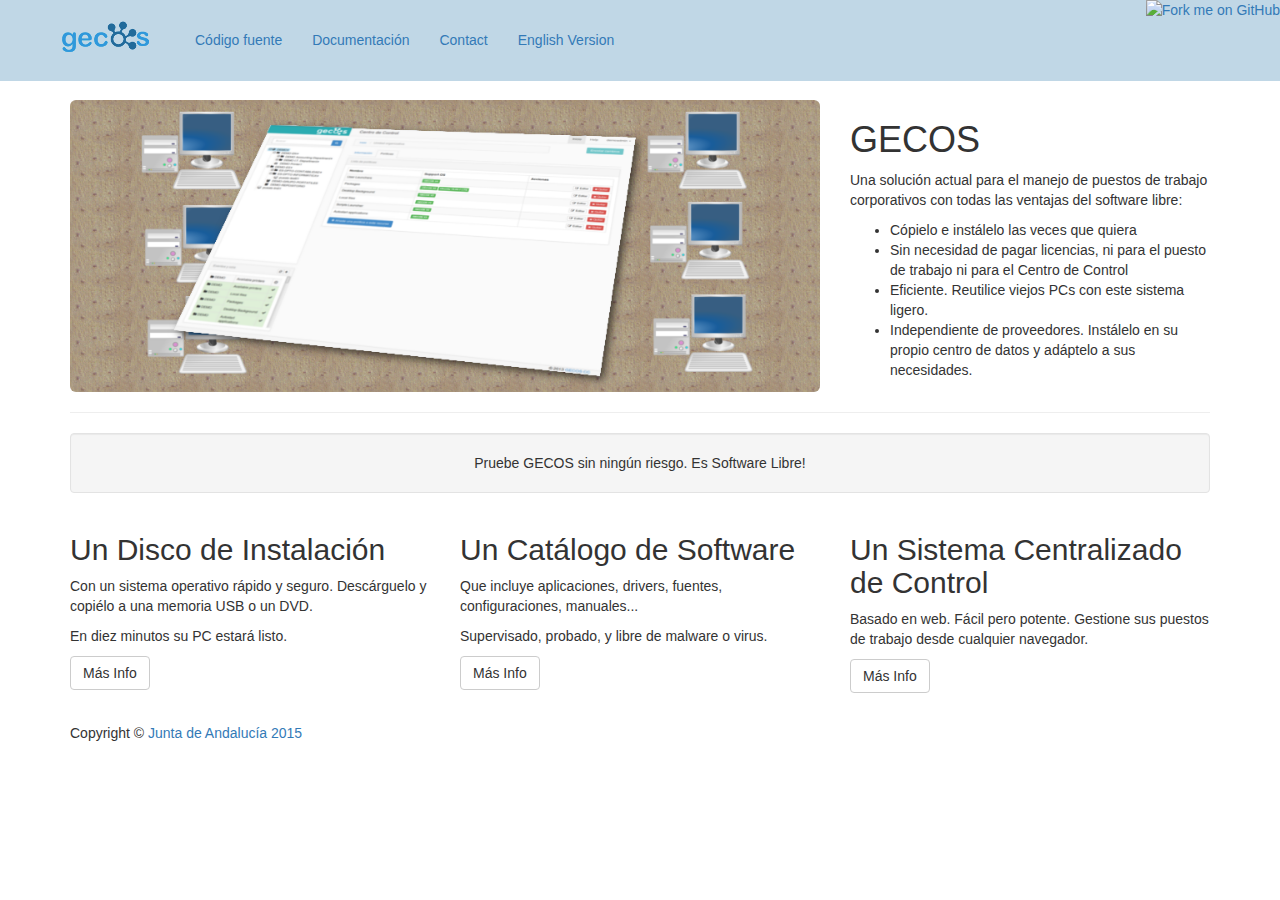
==== es/index.html @ 460fe1db "Spanish version" ====
<!DOCTYPE html>
<html lang="es">

<head>
    <meta charset="utf-8">
    <meta http-equiv="X-UA-Compatible" content="IE=edge">
    <meta name="viewport" content="width=device-width, initial-scale=1">
    <meta name="description" content="">
    <meta name="author" content="">

    <title>GECOS - una solución opensource para desplegar y gestionar puestos de trabajo corporativos</title>

    <!-- Bootstrap Core CSS -->
    <link href="/css/bootstrap.min.css" rel="stylesheet">

    <!-- Custom CSS -->
    <link href="/css/small-business.css" rel="stylesheet">

    <!-- HTML5 Shim and Respond.js IE8 support of HTML5 elements and media queries -->
    <!-- WARNING: Respond.js doesn't work if you view the page via file:// -->
    <!--[if lt IE 9]>
        <script src="https://oss.maxcdn.com/libs/html5shiv/3.7.0/html5shiv.js"></script>
        <script src="https://oss.maxcdn.com/libs/respond.js/1.4.2/respond.min.js"></script>
    <![endif]-->

</head>

<body>




    <!-- Navigation -->
    <nav style="background-color: #C0D7E6;" class="navbar navbar-fixed-top" role="navigation">
        <div class="container">

        <a href="https://github.com/gecos-team"><img style="position: absolute; top: 0; right: 0; border: 0;" src="https://camo.githubusercontent.com/652c5b9acfaddf3a9c326fa6bde407b87f7be0f4/68747470733a2f2f73332e616d617a6f6e6177732e636f6d2f6769746875622f726962626f6e732f666f726b6d655f72696768745f6f72616e67655f6666373630302e706e67" alt="Fork me on GitHub" data-canonical-src="https://s3.amazonaws.com/github/ribbons/forkme_right_orange_ff7600.png"></a>

            <!-- Brand and toggle get grouped for better mobile display -->
            <div class="navbar-header">
                <button type="button" class="navbar-toggle" data-toggle="collapse" data-target="#bs-example-navbar-collapse-1">
                    <span class="sr-only">Toggle navigation</span>
                    <span class="icon-bar"></span>
                    <span class="icon-bar"></span>
                    <span class="icon-bar"></span>
                </button>
                <a class="navbar-brand" href="#">
                    <img src="/images/logo-gecos-v2b.png" alt="GECOS logo">
                </a>
            </div>
            <!-- Collect the nav links, forms, and other content for toggling -->
            <div class="collapse navbar-collapse" id="bs-example-navbar-collapse-1">
                <ul class="nav navbar-nav">
                    <li>
                        <a href="https://github.com/gecos-team">Código fuente</a>
                    </li>
                    <li>
                        <a href="https://github.com/gecos-team/gecos-doc/wiki">Documentación</a>
                    </li>
                    <li>
                        <a href="mailto:gecos@guadalinex.org">Contact</a>
                    </li>
                    <li>
                        <a href="/">English Version</a>
                    </li>
                </ul>
            </div>
            <!-- /.navbar-collapse -->
        </div>
        <!-- /.container -->
    </nav>

    <!-- Page Content -->
    <div class="container">

        <!-- Heading Row -->
        <div class="row">
            <div class="col-md-8">
                <img class="img-responsive img-rounded" src="/images/banner-gecos-01.png" alt="">
            </div>
            <!-- /.col-md-8 -->
            <div class="col-md-4">
                <h1>GECOS</h1>
                <p>Una solución actual para el manejo de puestos de trabajo corporativos 
                   con todas las ventajas del software libre:</p>
                <p><ul>
                   <li>Cópielo e instálelo las veces que quiera</li>
                   <li>Sin necesidad de pagar licencias, ni para el puesto de trabajo ni para el Centro de Control</li>
                   <li>Eficiente. Reutilice viejos PCs con este sistema ligero.</li>
                   <li>Independiente de proveedores. Instálelo en su propio centro de datos y adáptelo a sus necesidades.
                </ul></p>
            </div>
            <!-- /.col-md-4 -->
        </div>
        <!-- /.row -->

        <hr>

        <!-- Call to Action Well -->
        <div class="row">
            <div class="col-lg-12">
                <div class="well text-center">
                    Pruebe GECOS sin ningún riesgo. Es Software Libre!
                </div>
            </div>
            <!-- /.col-lg-12 -->
        </div>
        <!-- /.row -->

        <!-- Content Row -->
        <div class="row">
            <div class="col-md-4">
                <h2>Un Disco de Instalación</h2>
                <p>Con un sistema operativo rápido y seguro. Descárguelo y copiélo a una memoria USB o un DVD.</p>
                <p>En diez minutos su PC estará listo.</p>
                <a class="btn btn-default" href="http://gecos-team.github.io/presentacion/#/2">Más Info</a>
            </div>
            <!-- /.col-md-4 -->
            <div class="col-md-4">
                <h2>Un Catálogo de Software</h2>
                <p>Que incluye aplicaciones, drivers, fuentes, configuraciones, manuales...</p>
                <p>Supervisado, probado, y libre de malware o virus.</p>
                <a class="btn btn-default" href="http://gecos-team.github.io/presentacion/#/3">Más Info</a>
            </div>
            <!-- /.col-md-4 -->
            <div class="col-md-4">
                <h2>Un Sistema Centralizado de Control</h2>
                <p>Basado en web. Fácil pero potente. Gestione sus puestos de trabajo desde cualquier navegador.</p>
                <a class="btn btn-default" href="http://gecos-team.github.io/presentacion/#/4">Más Info</a>
            </div>
            <!-- /.col-md-4 -->
        </div>
        <!-- /.row -->

        <!-- Footer -->
        <footer>
            <div class="row">
                <div class="col-lg-12">
                    <p>Copyright &copy; <a href=http://www.juntadeandalucia.es>Junta de Andalucía 2015</a></p>
                </div>
            </div>
        </footer>

    </div>
    <!-- /.container -->

    <!-- jQuery -->
    <script src="/js/jquery.js"></script>

    <!-- Bootstrap Core JavaScript -->
    <script src="/js/bootstrap.min.js"></script>


</body>

</html>
---- css/small-business.css ----
/*!
 * Start Bootstrap - Small Business HTML Template (http://startbootstrap.com)
 * Code licensed under the Apache License v2.0.
 * For details, see http://www.apache.org/licenses/LICENSE-2.0.
 */

body {
    padding-top: 70px; /* Required padding for .navbar-fixed-top. Change if height of navigation changes. */
}

.navbar-fixed-top .nav {
    padding: 15px 0;
}

.navbar-brand {
    margin-top: 5px;
    margin-right: 25px;
}

.navbar-fixed-top .navbar-brand {
    padding: 0 15px;
}

footer {
    padding: 30px 0;
}

@media(min-width:768px) {
    body {
        padding-top: 100px; /* Required padding for .navbar-fixed-top. Change if height of navigation changes. */
    }

    .navbar-fixed-top .navbar-brand {
        padding: 15px 0;
    }
}
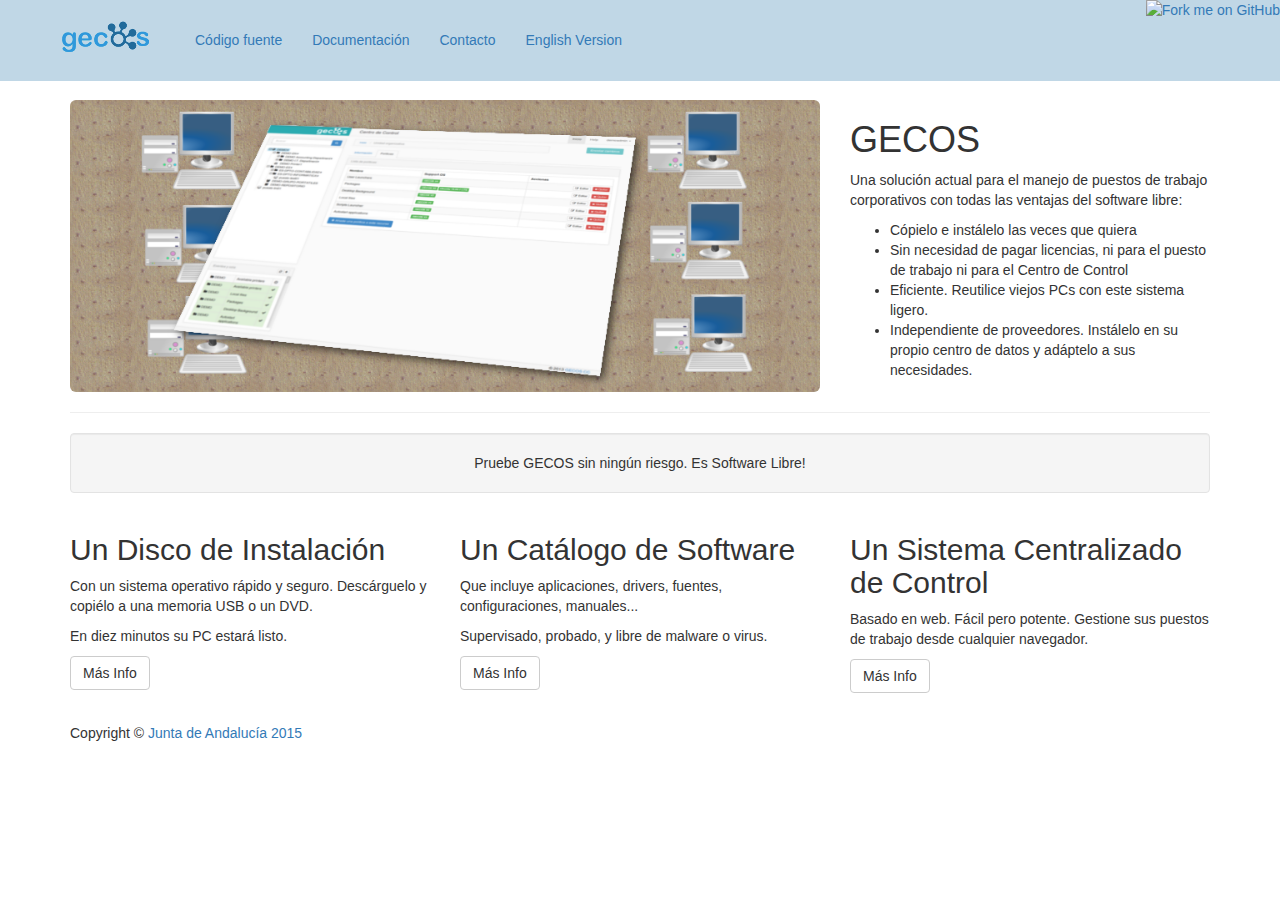
==== commit 3c9ac33f: "minor fixes" ====
--- a/es/index.html
+++ b/es/index.html
@@ -59,7 +59,7 @@
                         <a href="https://github.com/gecos-team/gecos-doc/wiki">Documentación</a>
                     </li>
                     <li>
-                        <a href="mailto:gecos@guadalinex.org">Contact</a>
+                        <a href="mailto:gecos@guadalinex.org">Contacto</a>
                     </li>
                     <li>
                         <a href="/">English Version</a>
